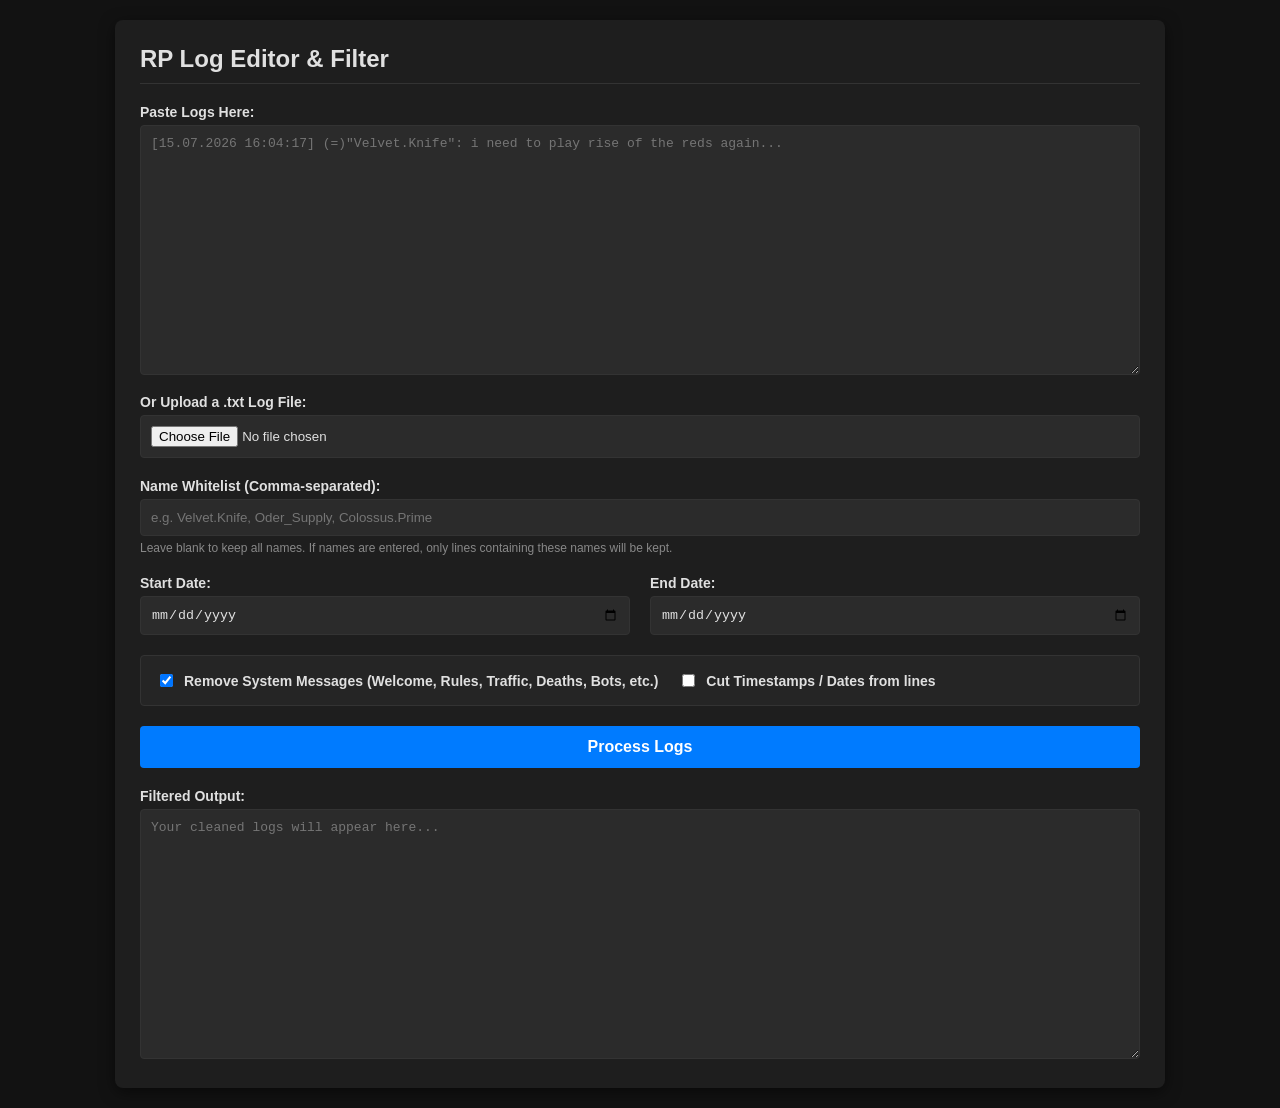
==== index.html @ e66fcde8 "refactor: Use index.html as primary entry" ====
<!DOCTYPE html>
<html lang="en">
<head>
    <meta charset="UTF-8">
    <meta name="viewport" content="width=device-width, initial-scale=1.0">
    <title>RP Log Editor & Filter</title>
    <link rel="stylesheet" href="main.css">
</head>
<body>

<div class="container">
    <h1>RP Log Editor & Filter</h1>

    <div class="grid">
        <!-- Input Section -->
        <div class="full-width">
            <label for="logInput">Paste Logs Here:</label>
            <textarea id="logInput" placeholder="[15.07.2026 16:04:17] (=)&quot;Velvet.Knife&quot;: i need to play rise of the reds again..."></textarea>
            
            <label for="fileInput" style="margin-top: 15px;">Or Upload a .txt Log File:</label>
            <input type="file" id="fileInput" accept=".txt">
        </div>

        <!-- Filter Options -->
        <div class="full-width">
            <label for="whitelist">Name Whitelist (Comma-separated):</label>
            <input type="text" id="whitelist" placeholder="e.g. Velvet.Knife, Oder_Supply, Colossus.Prime">
            <div class="note">Leave blank to keep all names. If names are entered, only lines containing these names will be kept.</div>
        </div>

        <div>
            <label for="startDate">Start Date:</label>
            <input type="date" id="startDate">
        </div>
        <div>
            <label for="endDate">End Date:</label>
            <input type="date" id="endDate">
        </div>

        <div class="full-width options-group">
            <div class="checkbox-container">
                <input type="checkbox" id="removeSystem" checked>
                <label for="removeSystem" style="margin: 0;">Remove System Messages (Welcome, Rules, Traffic, Deaths, Bots, etc.)</label>
            </div>
            <div class="checkbox-container">
                <input type="checkbox" id="cutDate">
                <label for="cutDate" style="margin: 0;">Cut Timestamps / Dates from lines</label>
            </div>
        </div>

        <!-- Process Button -->
        <div class="full-width">
            <button id="processBtn">Process Logs</button>
        </div>

        <!-- Output Section -->
        <div class="full-width">
            <label for="logOutput">Filtered Output:</label>
            <textarea id="logOutput" readonly placeholder="Your cleaned logs will appear here..."></textarea>
        </div>
    </div>
</div>

<script src="main.js"></script>
</body>
</html>
---- main.css ----
:root {
    --bg-color: #121212;
    --container-bg: #1e1e1e;
    --text-color: #e0e0e0;
    --border-color: #333;
    --accent-color: #007bff;
    --accent-hover: #0056b3;
}

body {
    font-family: 'Segoe UI', Tahoma, Geneva, Verdana, sans-serif;
    background-color: var(--bg-color);
    color: var(--text-color);
    margin: 0;
    padding: 20px;
    display: flex;
    justify-content: center;
}

.container {
    background-color: var(--container-bg);
    padding: 25px;
    border-radius: 8px;
    box-shadow: 0 4px 15px rgba(0, 0, 0, 0.5);
    width: 100%;
    max-width: 1000px;
}

h1 {
    margin-top: 0;
    font-size: 24px;
    border-bottom: 1px solid var(--border-color);
    padding-bottom: 10px;
    margin-bottom: 20px;
}

.grid {
    display: grid;
    grid-template-columns: 1fr 1fr;
    gap: 20px;
}

.full-width {
    grid-column: span 2;
}

label {
    display: block;
    margin-bottom: 5px;
    font-weight: 600;
    font-size: 14px;
}

textarea {
    width: 100%;
    height: 250px;
    background-color: #2b2b2b;
    color: #d4d4d4;
    border: 1px solid var(--border-color);
    border-radius: 4px;
    padding: 10px;
    font-family: Consolas, monospace;
    font-size: 13px;
    resize: vertical;
    box-sizing: border-box;
}

input[type="text"], input[type="date"], input[type="file"] {
    width: 100%;
    padding: 10px;
    background-color: #2b2b2b;
    color: var(--text-color);
    border: 1px solid var(--border-color);
    border-radius: 4px;
    box-sizing: border-box;
}

.options-group {
    display: flex;
    gap: 20px;
    align-items: center;
    background-color: #252525;
    padding: 15px;
    border-radius: 4px;
    border: 1px solid var(--border-color);
}

.checkbox-container {
    display: flex;
    align-items: center;
    gap: 8px;
    font-size: 14px;
}

button {
    background-color: var(--accent-color);
    color: white;
    border: none;
    padding: 12px 20px;
    font-size: 16px;
    font-weight: bold;
    border-radius: 4px;
    cursor: pointer;
    transition: background-color 0.2s;
    width: 100%;
}

button:hover {
    background-color: var(--accent-hover);
}

.note {
    font-size: 12px;
    color: #888;
    margin-top: 5px;
}
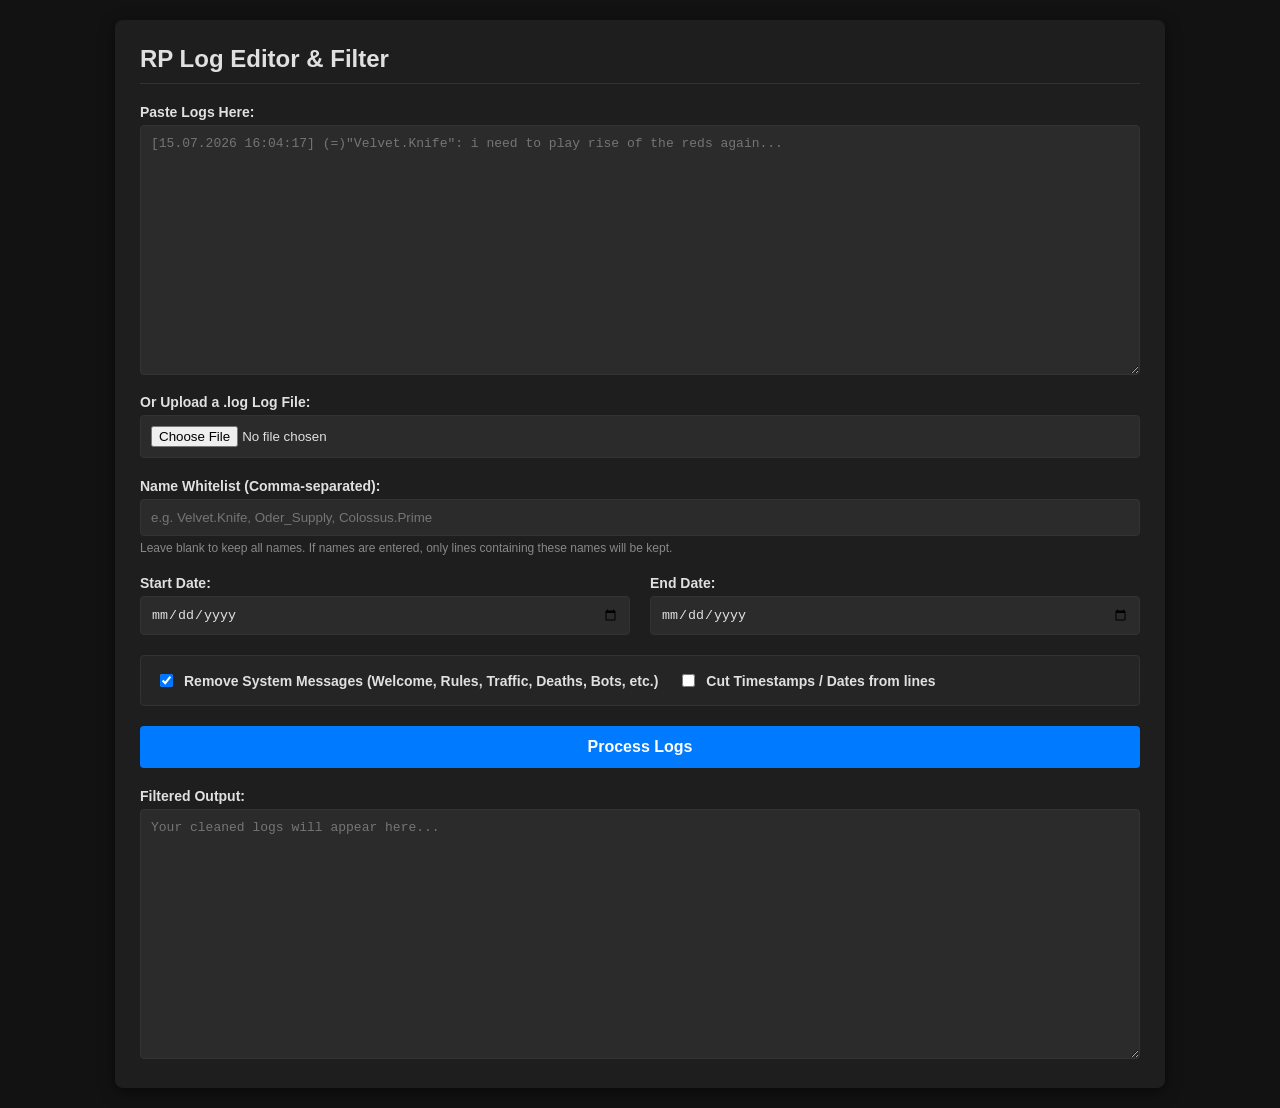
==== commit 68c44cc8: "docs(upload): Update accepted log file extension" ====
--- a/index.html
+++ b/index.html
@@ -17,8 +17,8 @@
             <label for="logInput">Paste Logs Here:</label>
             <textarea id="logInput" placeholder="[15.07.2026 16:04:17] (=)&quot;Velvet.Knife&quot;: i need to play rise of the reds again..."></textarea>
             
-            <label for="fileInput" style="margin-top: 15px;">Or Upload a .txt Log File:</label>
-            <input type="file" id="fileInput" accept=".txt">
+            <label for="fileInput" style="margin-top: 15px;">Or Upload a .log Log File:</label>
+            <input type="file" id="fileInput" accept=".log">
         </div>
 
         <!-- Filter Options -->
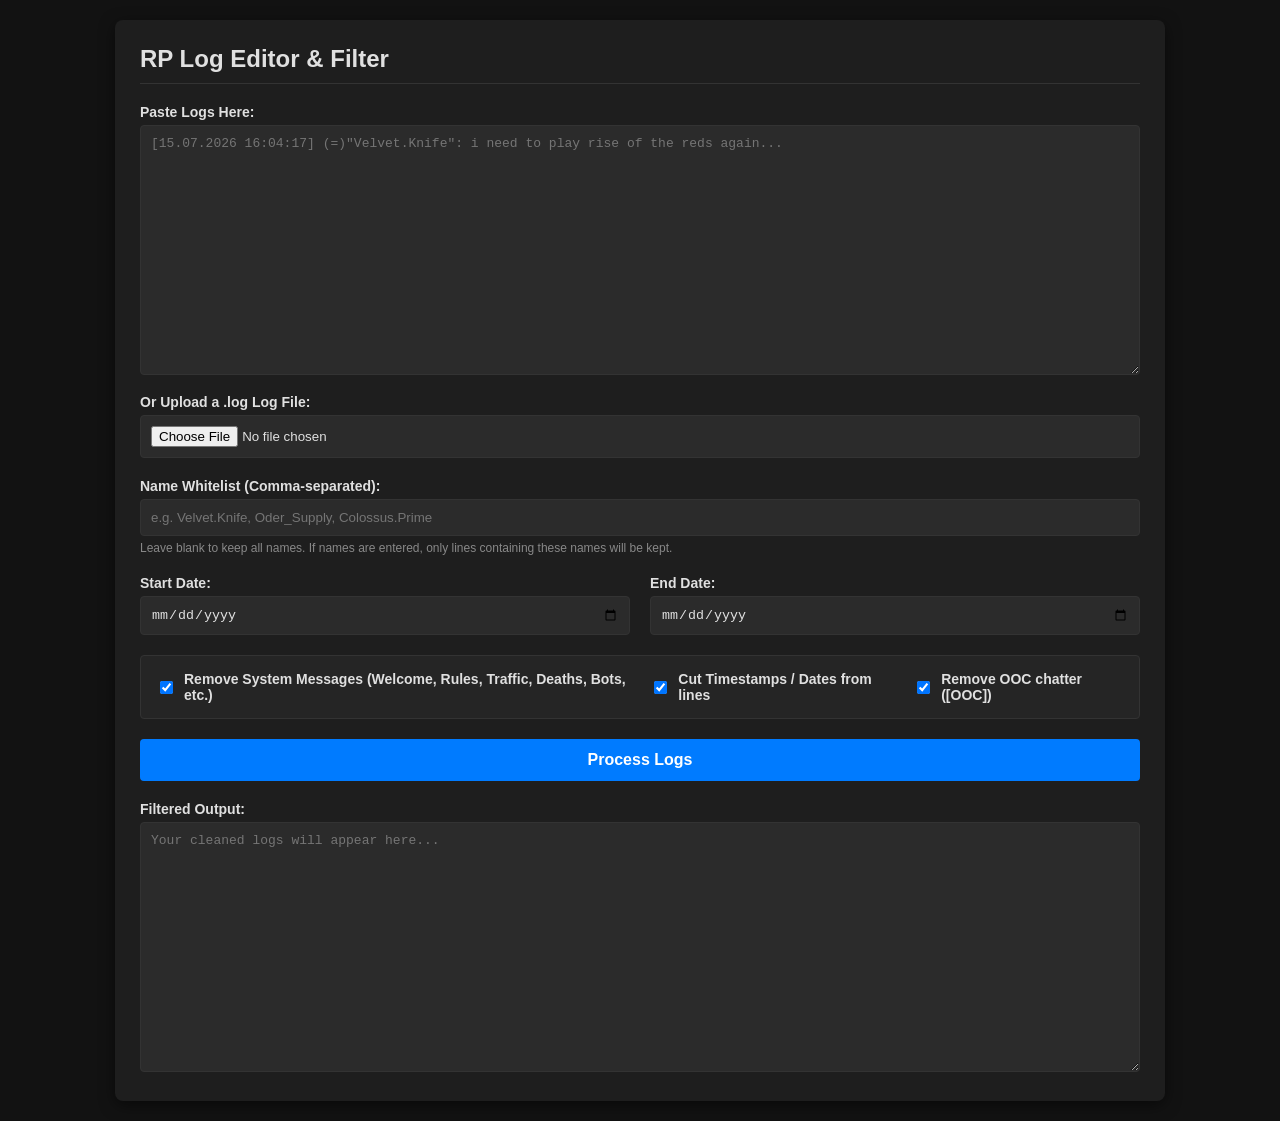
==== commit 05d8b8f7: "feat(filter): Add OOC removal; default timestamp trim" ====
--- a/index.html
+++ b/index.html
@@ -5,6 +5,12 @@
     <meta name="viewport" content="width=device-width, initial-scale=1.0">
     <title>RP Log Editor & Filter</title>
     <link rel="stylesheet" href="main.css">
+    <link rel="apple-touch-icon" sizes="180x180" href="apple-touch-icon.png">
+    <link rel="icon" type="image/png" sizes="32x32" href="favicon-32x32.png">
+    <link rel="icon" type="image/png" sizes="16x16" href="favicon-16x16.png">
+    <link rel="icon" type="image/x-icon" href="favicon.ico">
+    <link rel="shortcut icon" href="favicon.ico">
+    <link rel="manifest" href="site.webmanifest">   
 </head>
 <body>
 
@@ -43,8 +49,12 @@
                 <label for="removeSystem" style="margin: 0;">Remove System Messages (Welcome, Rules, Traffic, Deaths, Bots, etc.)</label>
             </div>
             <div class="checkbox-container">
-                <input type="checkbox" id="cutDate">
+                <input type="checkbox" id="cutDate" checked>
                 <label for="cutDate" style="margin: 0;">Cut Timestamps / Dates from lines</label>
+            </div>
+            <div class="checkbox-container">
+                <input type="checkbox" id="removeOOC" checked>
+                <label for="removeOOC" style="margin: 0;">Remove OOC chatter ([OOC])</label>
             </div>
         </div>
 
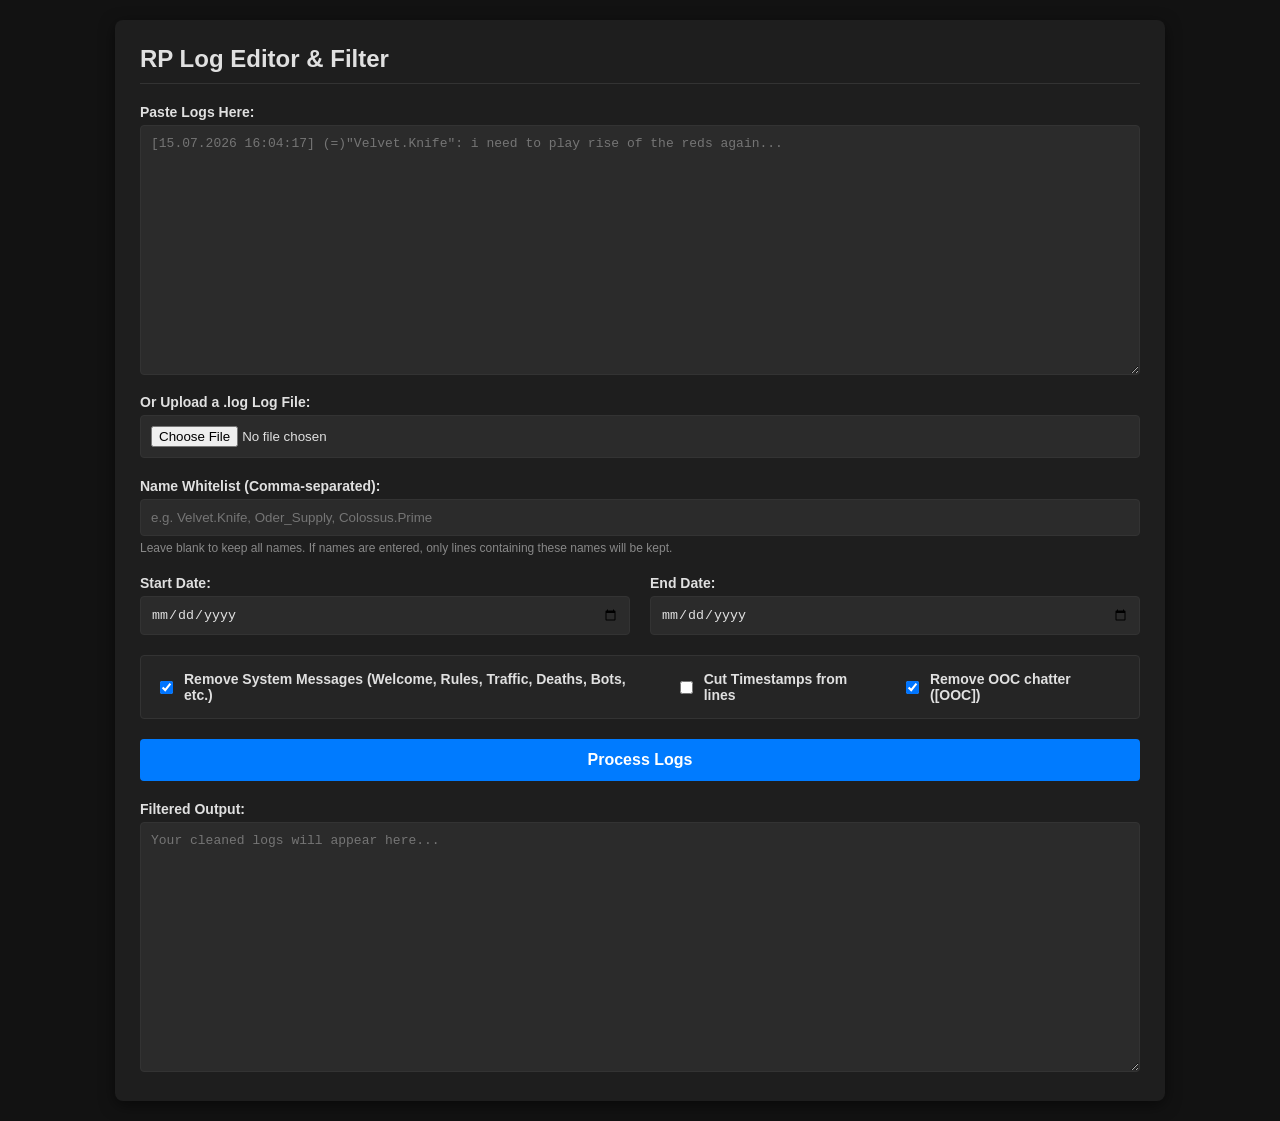
==== commit 0256efcf: "Refactor "Cut Timestamps" checkbox behavior for clarity" ====
--- a/index.html
+++ b/index.html
@@ -49,8 +49,8 @@
                 <label for="removeSystem" style="margin: 0;">Remove System Messages (Welcome, Rules, Traffic, Deaths, Bots, etc.)</label>
             </div>
             <div class="checkbox-container">
-                <input type="checkbox" id="cutDate" checked>
-                <label for="cutDate" style="margin: 0;">Cut Timestamps / Dates from lines</label>
+                <input type="checkbox" id="cutDate">
+                <label for="cutDate" style="margin: 0;">Cut Timestamps from lines</label>
             </div>
             <div class="checkbox-container">
                 <input type="checkbox" id="removeOOC" checked>
